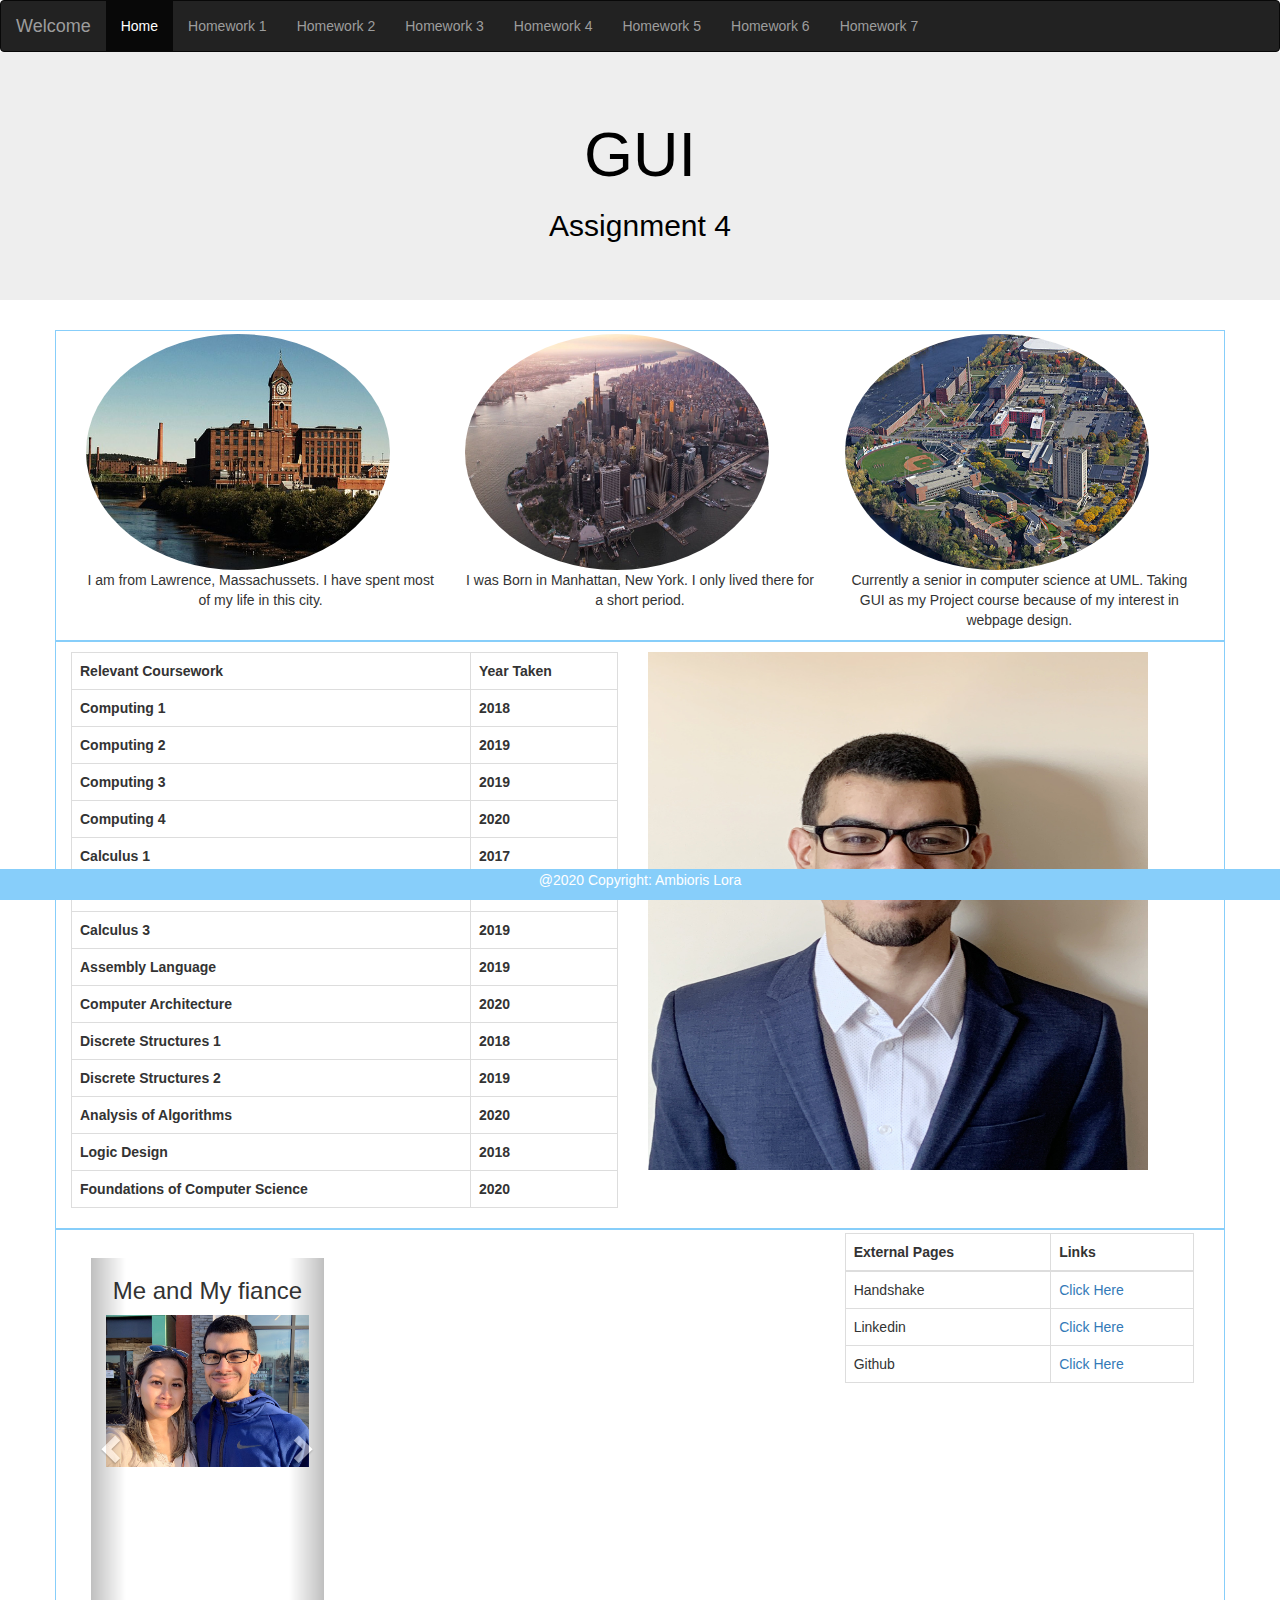
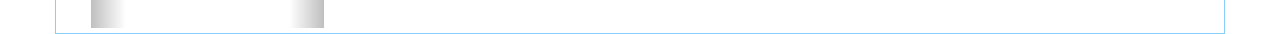
==== index.html @ 65d6086c "Add files via upload" ====
<!--
File: /~alora1/public_html/assignments/4/index.html (91.46) COMP 4610 GUI Programming I
Assignment 4: Styling with Bootstrap
Ambioris Lora, UMass Lowell Computer Science, alora1@cs.uml.edu
Copyright (c) 2020 by Ambioris Lora. All rights reserved. May be
freely
copied or excerpted for educational purposes with credit to the
author.
-->
<!DOCTYPE html>
<html lang="en">
    <head>
        <meta charset="utf-8">
        <meta http-equiv="X-UA-Compatible" content="IE=edge">
        <meta name="viewport" content="width=device-width, initial-scale=1">
        <title>Assignment 4</title>


        <!-- This goes in the css settings, just use the url in settings -->
        <link rel="stylesheet" href="https://maxcdn.bootstrapcdn.com/bootstrap/3.3.7/css/bootstrap.min.css">


        <!-- These go in the js settings, just use the url in settings -->
        <script src="https://ajax.googleapis.com/ajax/libs/jquery/3.1.1/jquery.min.js"></script>
        <script src="https://maxcdn.bootstrapcdn.com/bootstrap/3.3.7/js/bootstrap.min.js"></script>

        <!-- This goes in the css box, remove <style> tags -->
        <link rel="stylesheet" type="text/css" href="css/style.css"/>
    </head>
    <!--I received the code below from the professors in class bootstrap -->
    <body>
      <nav class="navbar navbar-inverse" style="margin-bottom:0;">
        <div class="container-fluid">
          <div class="navbar-header">
            <a class="navbar-brand" href="#">Welcome</a>
          </div>
          <ul class="nav navbar-nav">
            <li class="active"><a href="#">Home</a></li>
            <li><a href="Homework1_gui.rar" download>Homework 1</a></li>
            <li><a href="http://cs.uml.edu/~alora1/index.html">Homework 2</a></li>
            <li><a href="http://cs.uml.edu/~alora1/assignments/3/index.html">Homework 3</a></li>
            <li><a href="http://cs.uml.edu/~alora1/assignments/4/index.html">Homework 4</a></li>
            <li><a href="#">Homework 5</a></li>
            <li><a href="#">Homework 6</a></li>
            <li><a href="#">Homework 7</a></li>
          </ul>
        </div>
      </nav>
      <div class = "fluid-container" id = "topj">
        <div class = "jumbotron">
          <h1 class = "text-center"> GUI </h1>
          <h2 class = "text-center"> Assignment 4 </h2>
        </div>
      </div>
      <!-- I recieved the following code from https://www.w3schools.com/bootstrap/bootstrap_images.asp -->
      <div class="container">
        <div class = "col-md-4">
          <img src="Ayer_Mill_View.jpg" class="img-circle" alt="Pic of lawrence" width="304" height="236">
          <p class = "text-center">I am from Lawrence, Massachussets. I have spent most of my life in this city.</p>
        </div>
        <div class = "col-md-4">
          <img src="manhattan2.jpg" class="img-circle" alt="Pic of lawrence" width="304" height="236">
          <p class="text-center">I was Born in Manhattan, New York. I only lived there for a short period. </p>
        </div>
        <div class = "col-md-4">
          <img src="uml.jpg" class="img-circle" alt="Pic of lawrence" width="304" height="236">
          <p class = "text-center">Currently a senior in computer science at UML. Taking GUI as my Project course because of my interest in webpage design.</p>
        </div>
      </div>
      <div class="container" id = "Courses">
        <div class="col-md-6">
          <table class = "table table-bordered">
            <tr>
              <th>Relevant Coursework</th>
              <th>Year Taken</th>
            </tr>
            <tr>
              <th>Computing 1</th>
              <th>2018</th>
            </tr>
            <tr>
              <th>Computing 2</th>
              <th>2019</th>
            </tr>
            <tr>
              <th>Computing 3</th>
              <th>2019</th>
            </tr>
            <tr>
              <th>Computing 4</th>
              <th>2020</th>
            </tr>
            <tr>
              <th>Calculus 1</th>
              <th>2017</th>
            </tr>
            <tr>
              <th>Calculus 2</th>
              <th>2018</th>
            </tr>
            <tr>
              <th>Calculus 3</th>
              <th>2019</th>
            </tr>
            <tr>
              <th>Assembly Language</th>
              <th>2019</th>
            </tr>
            <tr>
              <th>Computer Architecture</th>
              <th>2020</th>
            </tr>
            <tr>
              <th>Discrete Structures 1</th>
              <th>2018</th>
            </tr>
            <tr>
              <th>Discrete Structures 2</th>
              <th>2019</th>
            </tr>
            <tr>
              <th>Analysis of Algorithms</th>
              <th>2020</th>
            </tr>
            <tr>
              <th>Logic Design</th>
              <th>2018</th>
            </tr>
            <tr>
              <th>Foundations of Computer Science</th>
              <th>2020</th>
            </tr>
          </table>
        </div>
        <div class="col-md-4">
          <img src="Me.jpg" alt="missing" width ="500" height="518">
        </div>
      </div>


  <!-- I recieved the following code from https://www.w3schools.com/bootstrap/bootstrap_carousel.asp -->
<div class="container">
  <div class="col-md-8">

  <br>
  <div id="myCarousel" class="carousel slide col-md-4" data-ride="carousel" data-interval="false">
    <h3 class ="text-center">Me and My fiance</h3>

    <!-- Indicators -->
    <ol class="carousel-indicators">
      <li data-target="#myCarousel" data-slide-to="0" class="active"></li>
      <li data-target="#myCarousel" data-slide-to="1"></li>
    </ol>


    <div class="carousel-inner" role="listbox">
      <div class="item active">
        <img src="pic1.JPG" alt="image 1" width="800" height="400">
      </div>

      <div class="item">
        <img src="pic2.jpg" alt="image 2" width="460" height="345">
      </div>

    </div>


    <a class="left carousel-control" href="#myCarousel" role="button" data-slide="prev">
      <span class="glyphicon glyphicon-chevron-left" aria-hidden="true"></span>
      <span class="sr-only">Previous</span>
    </a>
    <a class="right carousel-control" href="#myCarousel" role="button" data-slide="next">
      <span class="glyphicon glyphicon-chevron-right" aria-hidden="true"></span>
      <span class="sr-only">Next</span>
    </a>
  </div>
  </div>
  <div class="col-md-4">
    <table class="table table-bordered">
  <thead>
    <tr>
      <th scope="col">External Pages</th>
      <th scope="col">Links</th>
    </tr>
  </thead>
  <tbody>
    <tr>
      <td>Handshake</td>
      <td> <a href="https://uml.joinhandshake.com/users/19143901">Click Here</td>
    </tr>
    <tr>
      <td>Linkedin</td>
      <td><a href="https://www.linkedin.com/in/ambioris-lora-alora/">Click Here</td>
    </tr>
    <tr>
      <td>Github</td>
      <td><a href="https://github.com/Siroibma/College">Click Here</td>
    </tr>
  </tbody>
</table>
  </div>

</div>



      <div class = "footer">
        <p> @2020 Copyright: Ambioris Lora </p>
      </div>
    </body>
---- css/style.css ----
/*
File: /~alora1/public_html/index.html
(91.46) COMP 4610 GUI Programming I
Assignment 4: Bootstrap styling
Ambioris Lora, UMass Lowell Computer Science, alora1@cs.uml.edu
Copyright (c) 2020 by Ambioris Lora. All rights reserved. May be
freely
copied or excerpted for educational purposes with credit to the
author.
*/
.container {
  padding-top: 3px;
  border: 1px #87CEFA solid;
}


.footer {
  position: fixed;
  left: 0;
  bottom: 0;
  width: 100%;
  background-color: #87CEFA;
  color: white;
  text-align: center;
  padding-top: 1px;
  margin-top: 5px;
  padding-bottom: 0px;
}

#Courses {
  padding-top: 10px;
  padding-left: 0px;
}


.jumbotron {
  color: black;
}

#myCarousel {
  border: 5px solid white;
  height: 380px;
  overflow: hidden;
}

h3 {
  padding-bottom: 0;
}
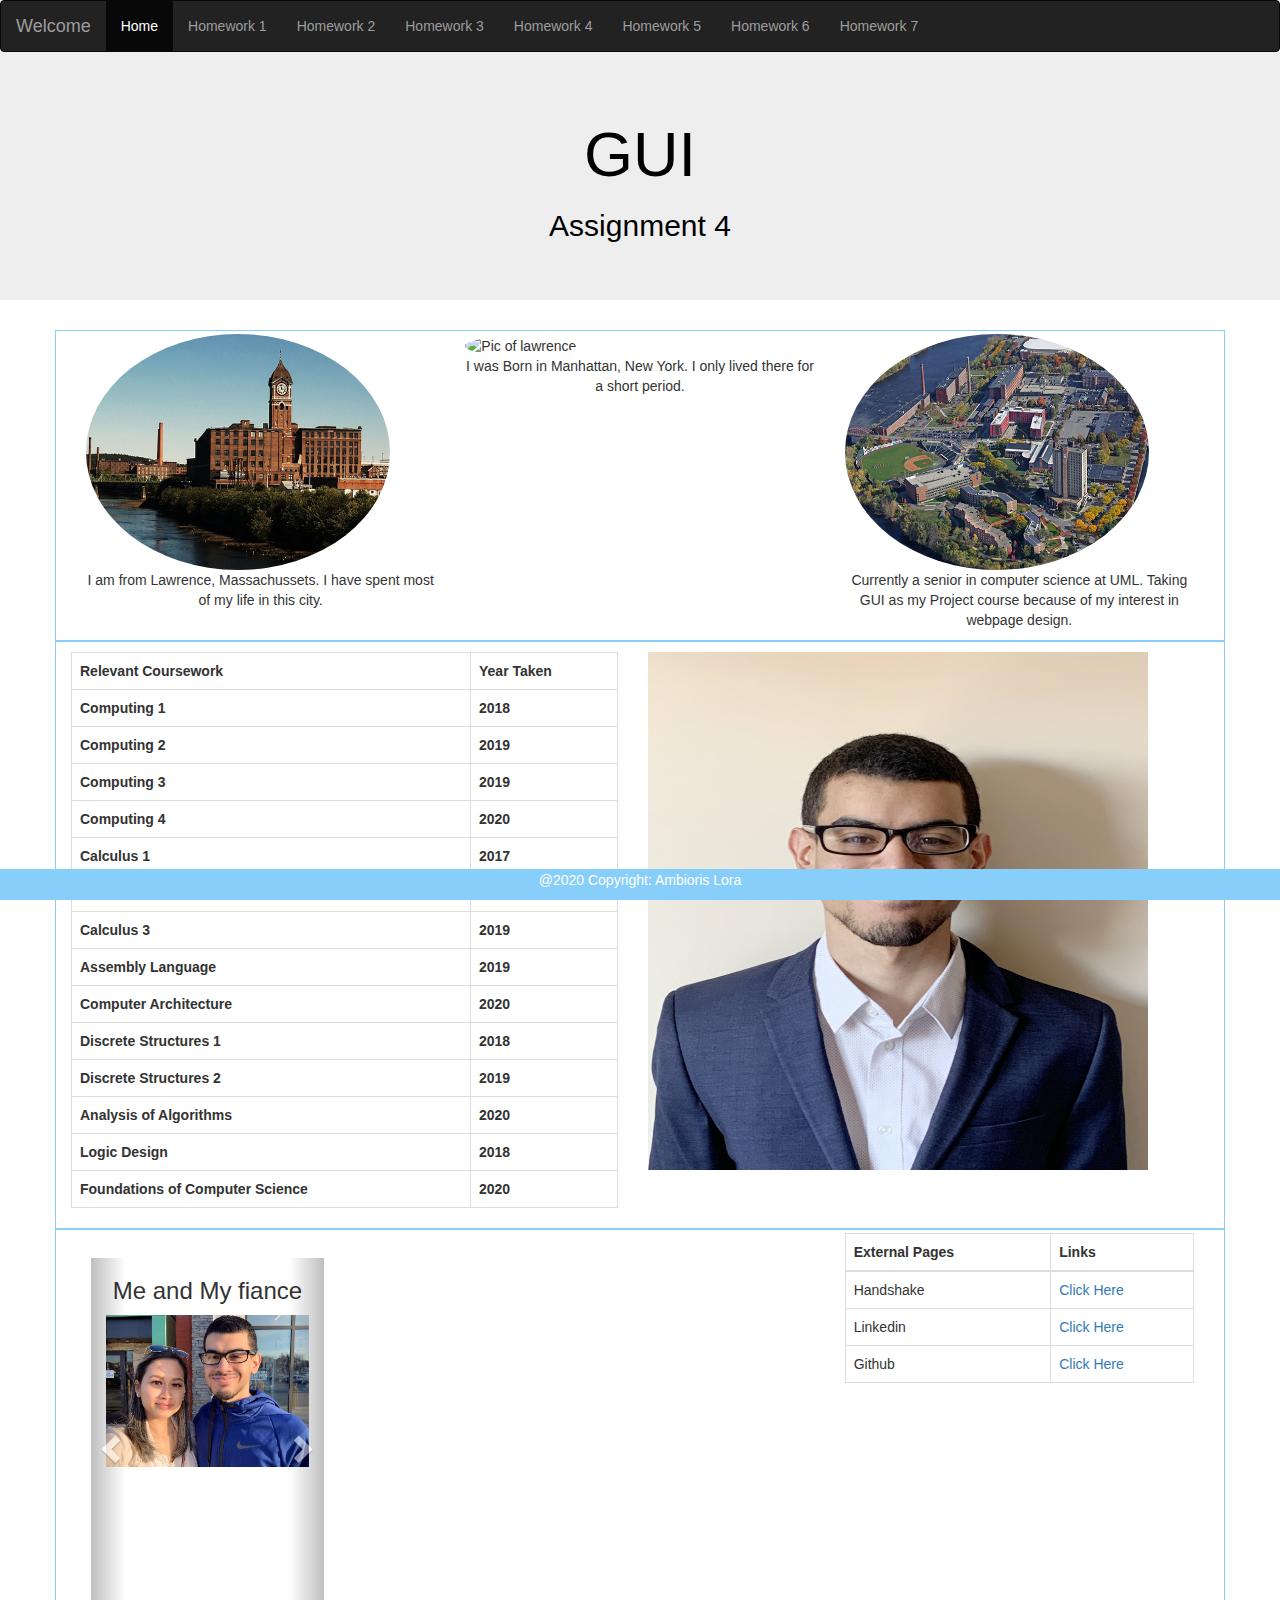
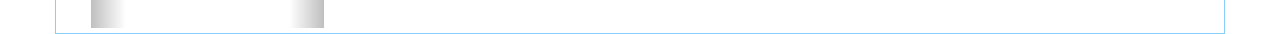
==== commit ddcf0b54: "Update index.html" ====
--- a/index.html
+++ b/index.html
@@ -59,7 +59,7 @@
           <p class = "text-center">I am from Lawrence, Massachussets. I have spent most of my life in this city.</p>
         </div>
         <div class = "col-md-4">
-          <img src="manhattan2.jpg" class="img-circle" alt="Pic of lawrence" width="304" height="236">
+          <img src="manhattan.jpg" class="img-circle" alt="Pic of lawrence" width="304" height="236">
           <p class="text-center">I was Born in Manhattan, New York. I only lived there for a short period. </p>
         </div>
         <div class = "col-md-4">
